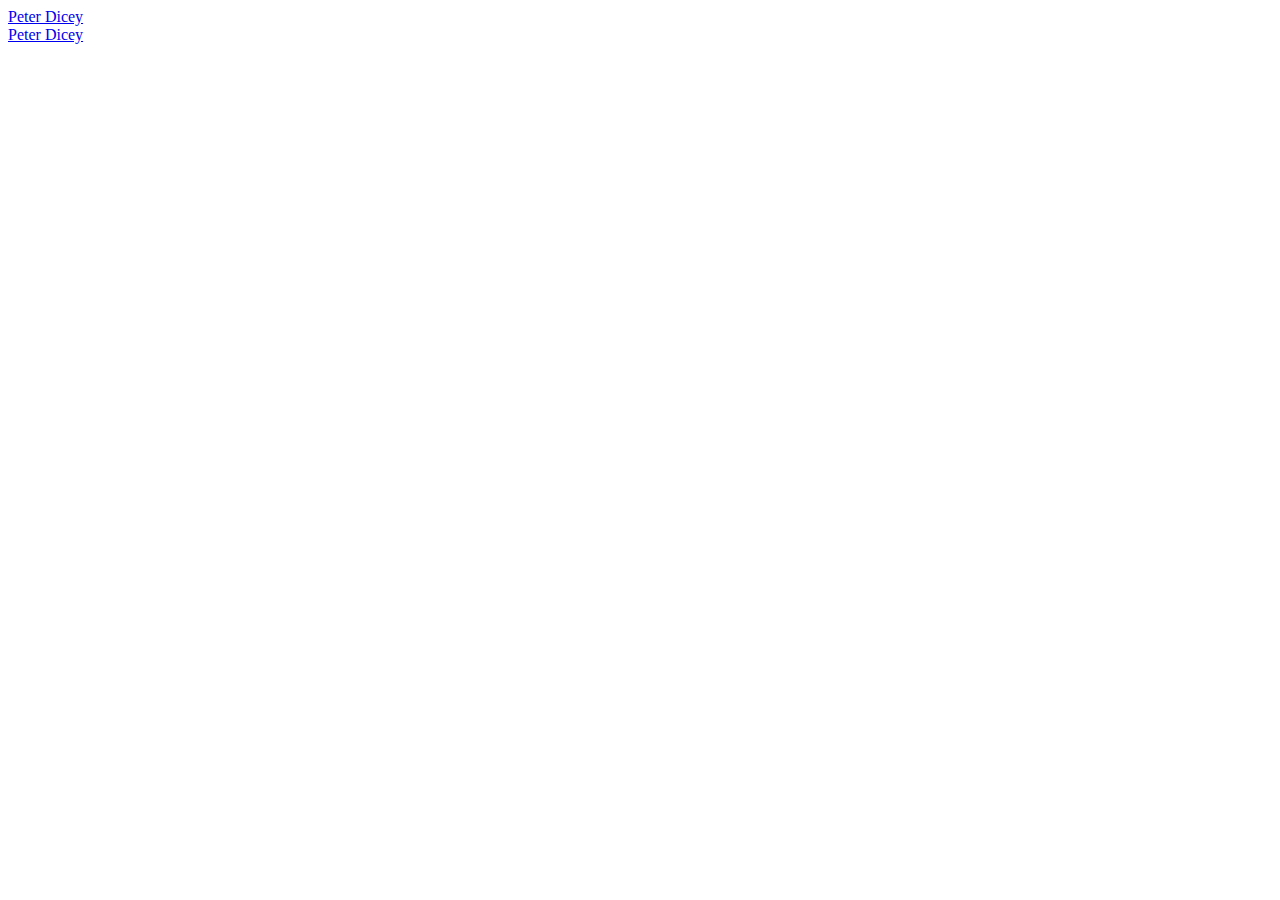
==== static/index.html @ 6226c751 "add new resources" ====
<!DOCTYPE html>
<html lang="en">
  <head>
    <meta charset="utf-8">
    <meta http-equiv="X-UA-Compatible" content="IE=edge">
    <meta name="viewport" content="width=device-width, initial-scale=1">
    <link rel="stylesheet" href="/css/bootstrap-4.1.1.min.css">
    <link rel="stylesheet" href="/css/bootstrap-theme-4.1.1.min.css">
    <link rel="stylesheet" href="/css/site.css">
    <link href="[data-uri]" rel="icon" type="image/x-icon" />
  </head>
  <body>
    <!-- <nav class="container-fluid">
      <div class="navbar justify-content-center">
        <a class="navbar-brand" href="#">Peter Dicey</a>
      </div>      
    </nav> -->
    
    <div class="container-fluid" style="background-color:transparent;">
      <div class="row">
        <div class="col-2">  
                   
          <div class="container-fluid">
            <a class="d-flex align-items-center justify-content-center" href="#">Peter Dicey</a> 
          </div>

          <div class="container-fluid">
            <a class="d-flex align-items-center justify-content-center" href="#">Peter Dicey</a> 
          </div>                
        </div>

        <div class="col-10">
        </div>
      </div>
    </div>


    <script src="/js/jquery-3.3.1.min.js"></script>
    <script src="/js/bootstrap-4.1.1.min.js"></script>
    <script src="/aws-sdks/amazon-cognito-sdk.v1.16.0.min.js"></script>
    <script src="/aws-sdks/amazon-cognito-identity.v1.16.0.min.js"></script>
  </body>
</html>
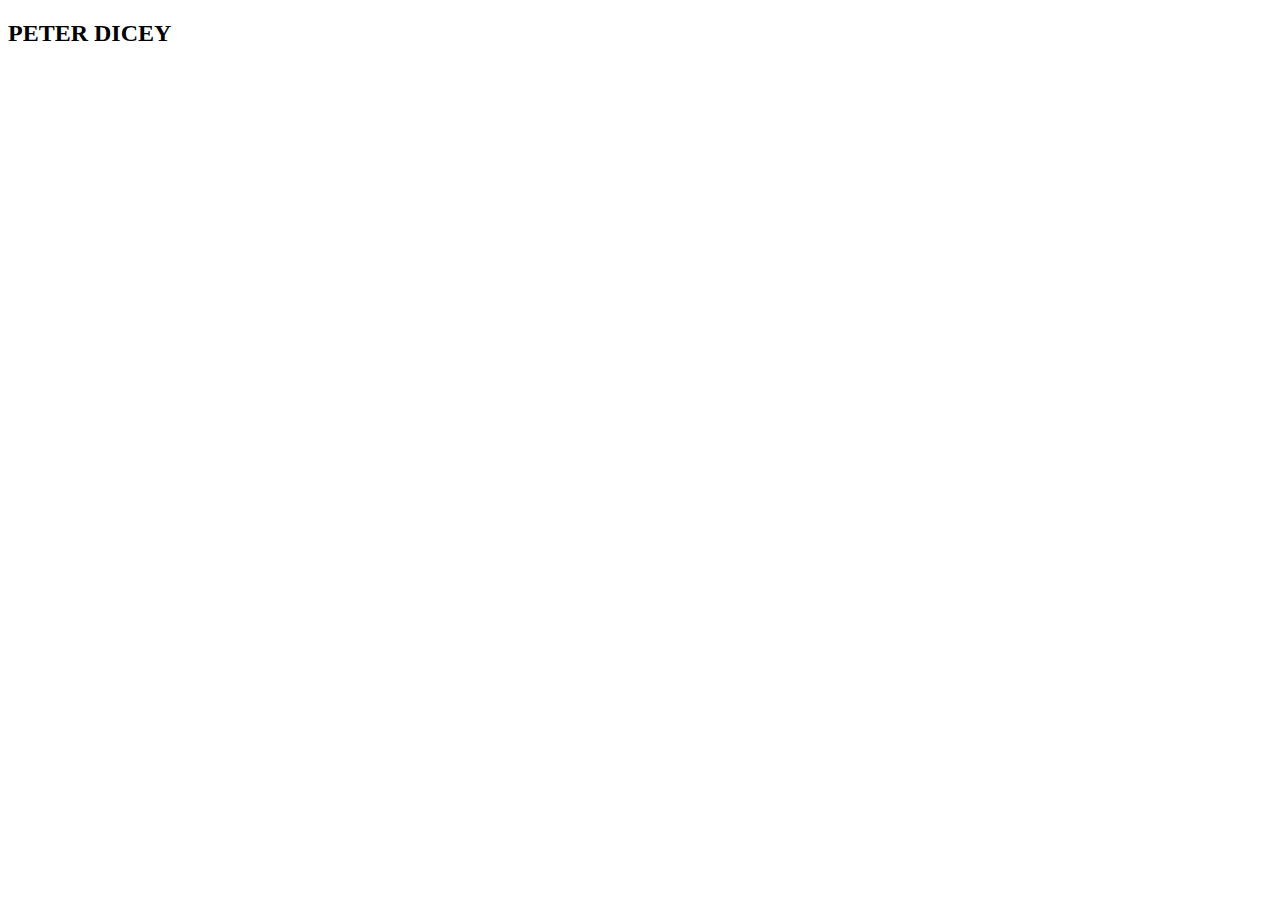
==== commit 2f653133: "add images and edit index.html" ====
--- a/static/index.html
+++ b/static/index.html
@@ -8,6 +8,7 @@
     <link rel="stylesheet" href="/css/bootstrap-theme-4.1.1.min.css">
     <link rel="stylesheet" href="/css/site.css">
     <link href="[data-uri]" rel="icon" type="image/x-icon" />
+    <link href="https://fonts.googleapis.com/css?family=Montserrat" rel="stylesheet">
   </head>
   <body>
     <!-- <nav class="container-fluid">
@@ -15,24 +16,16 @@
         <a class="navbar-brand" href="#">Peter Dicey</a>
       </div>      
     </nav> -->
-    
-    <div class="container-fluid" style="background-color:transparent;">
-      <div class="row">
-        <div class="col-2">  
-                   
-          <div class="container-fluid">
-            <a class="d-flex align-items-center justify-content-center" href="#">Peter Dicey</a> 
-          </div>
 
-          <div class="container-fluid">
-            <a class="d-flex align-items-center justify-content-center" href="#">Peter Dicey</a> 
-          </div>                
-        </div>
-
-        <div class="col-10">
-        </div>
+    <div class="landing-page container-fluid">      
+      <div class="navigation container-fluid">
+        <h2>PETER DICEY</h2>
       </div>
     </div>
+    <div class="about container-fluid">
+      
+    </div>
+
 
 
     <script src="/js/jquery-3.3.1.min.js"></script>
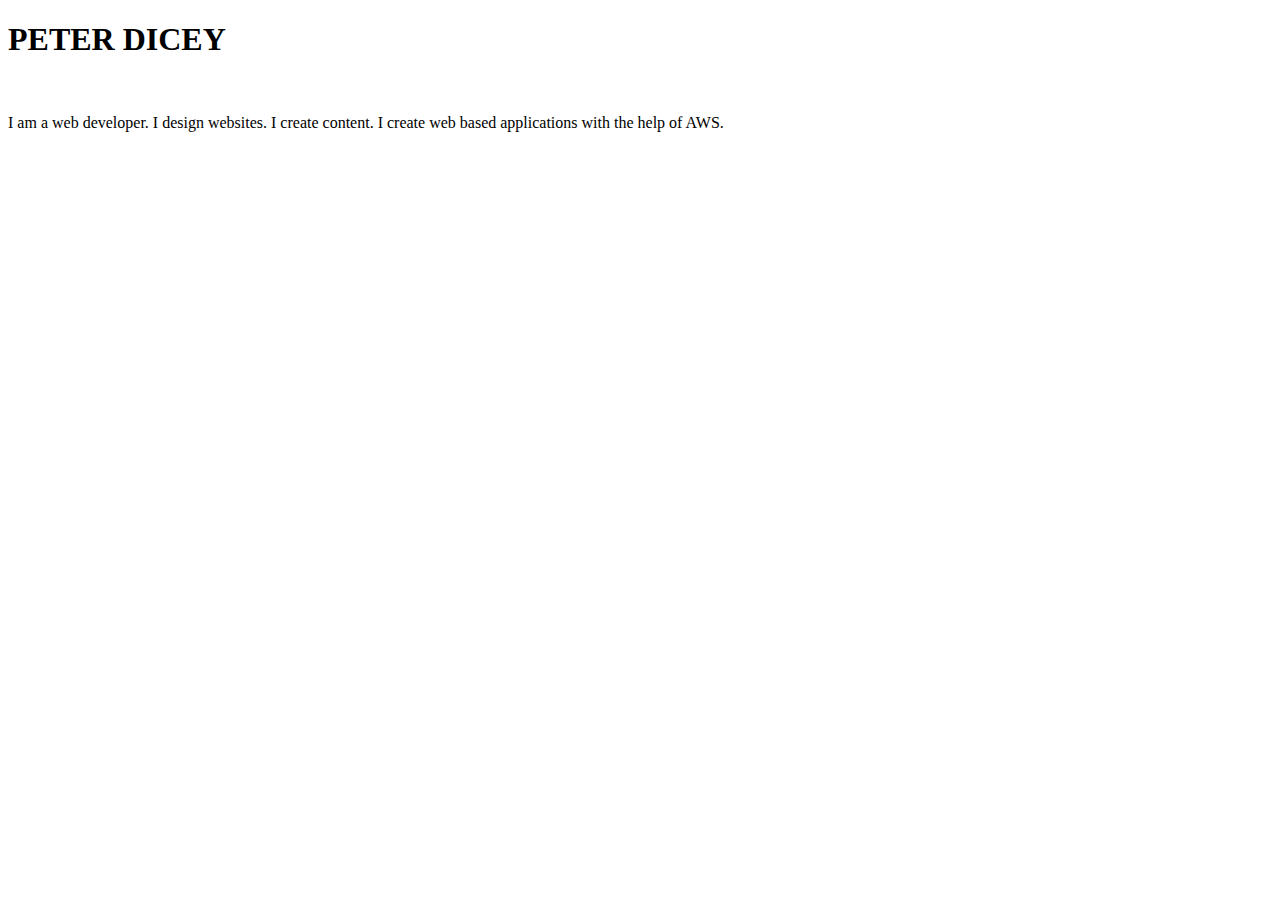
==== commit be821ff8: "modify" ====
--- a/static/index.html
+++ b/static/index.html
@@ -3,12 +3,13 @@
   <head>
     <meta charset="utf-8">
     <meta http-equiv="X-UA-Compatible" content="IE=edge">
-    <meta name="viewport" content="width=device-width, initial-scale=1">
+    <meta name="viewport" content="width=device-width, initial-scale=1">    
     <link rel="stylesheet" href="/css/bootstrap-4.1.1.min.css">
     <link rel="stylesheet" href="/css/bootstrap-theme-4.1.1.min.css">
     <link rel="stylesheet" href="/css/site.css">
     <link href="[data-uri]" rel="icon" type="image/x-icon" />
     <link href="https://fonts.googleapis.com/css?family=Montserrat" rel="stylesheet">
+    <link href="https://fonts.googleapis.com/css?family=Poiret+One" rel="stylesheet">
   </head>
   <body>
     <!-- <nav class="container-fluid">
@@ -17,17 +18,32 @@
       </div>      
     </nav> -->
 
-    <div class="landing-page container-fluid">      
-      <div class="navigation container-fluid">
-        <h2>PETER DICEY</h2>
+    <div class="landing-page container-fluid">
+      <div class="row section-1">
+        <div class="col-1"></div>
+        <div class="col-2 border-stairs">
+            <h1>PETER DICEY</h1>
+        </div>          
+        <div class="col-4"></div>
+        <div class="col-5"></div>          
       </div>
+      <div class="row section-2">
+        <div class="col-1"></div>
+        <div class="col-2"></div>
+        <div class="col-4 border-stairs">
+          <br>
+          <p>I am a web developer. I design websites. I create content.
+            I create web based applications with the help of AWS.
+          </p>
+        </div> 
+        <div class="col-5"></div>
+      </div>            
     </div>
-    <div class="about container-fluid">
-      
-    </div>
+    
+    <div class="about container-fluid"></div>
 
 
-
+    <script src="/js/popper.min.js"></script>
     <script src="/js/jquery-3.3.1.min.js"></script>
     <script src="/js/bootstrap-4.1.1.min.js"></script>
     <script src="/aws-sdks/amazon-cognito-sdk.v1.16.0.min.js"></script>
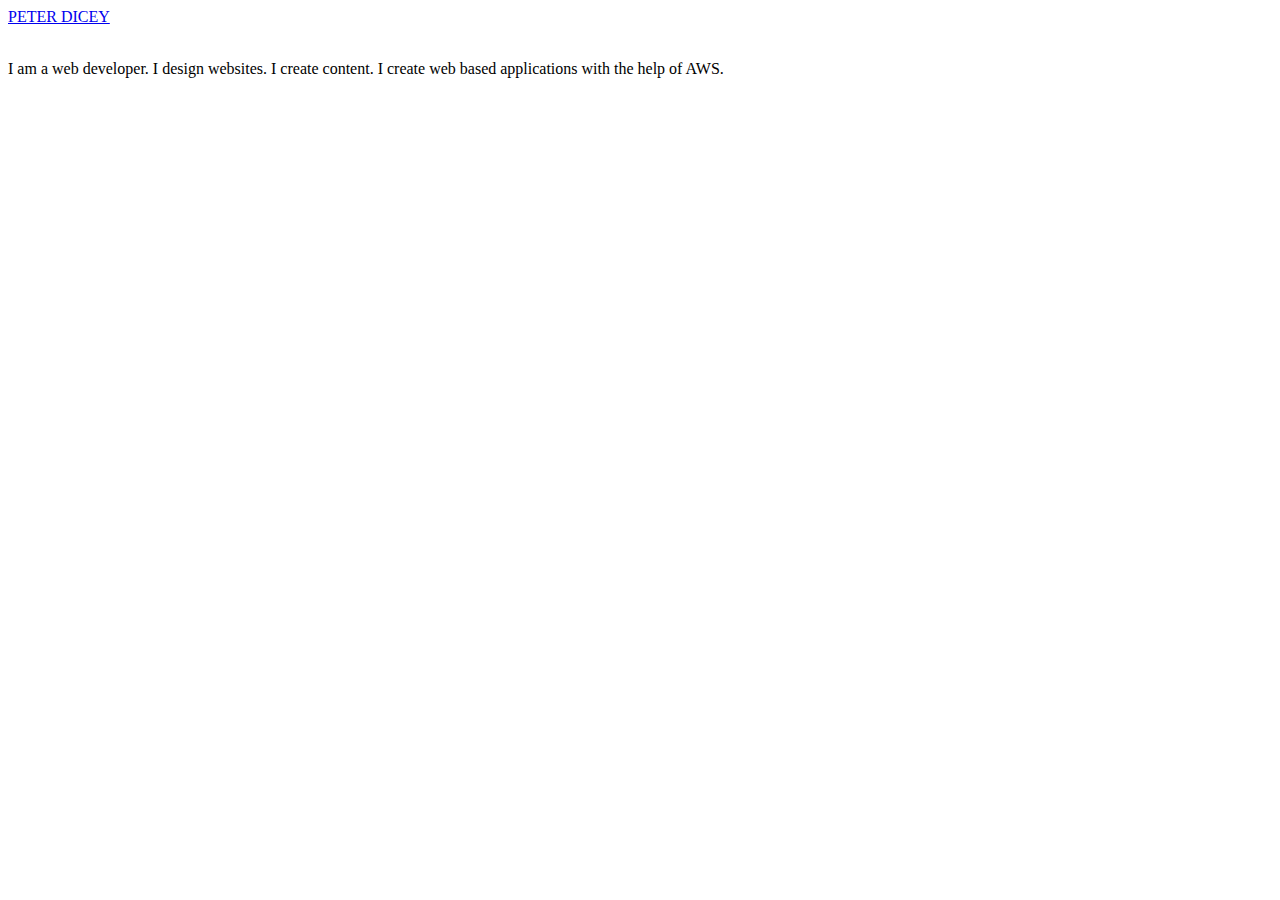
==== commit 7ab7e34c: "update" ====
--- a/static/index.html
+++ b/static/index.html
@@ -1,52 +1,65 @@
 <!DOCTYPE html>
 <html lang="en">
-  <head>
-    <meta charset="utf-8">
-    <meta http-equiv="X-UA-Compatible" content="IE=edge">
-    <meta name="viewport" content="width=device-width, initial-scale=1">    
-    <link rel="stylesheet" href="/css/bootstrap-4.1.1.min.css">
-    <link rel="stylesheet" href="/css/bootstrap-theme-4.1.1.min.css">
-    <link rel="stylesheet" href="/css/site.css">
-    <link href="[data-uri]" rel="icon" type="image/x-icon" />
-    <link href="https://fonts.googleapis.com/css?family=Montserrat" rel="stylesheet">
-    <link href="https://fonts.googleapis.com/css?family=Poiret+One" rel="stylesheet">
-  </head>
-  <body>
-    <!-- <nav class="container-fluid">
-      <div class="navbar justify-content-center">
-        <a class="navbar-brand" href="#">Peter Dicey</a>
-      </div>      
-    </nav> -->
 
-    <div class="landing-page container-fluid">
-      <div class="row section-1">
-        <div class="col-1"></div>
-        <div class="col-2 border-stairs">
+<head>
+  <meta charset="utf-8">
+  <meta http-equiv="X-UA-Compatible" content="IE=edge">
+  <meta name="viewport" content="width=device-width, initial-scale=1">
+  <link rel="stylesheet" href="/css/bootstrap-4.1.1.min.css">
+  <link rel="stylesheet" href="/css/bootstrap-theme-4.1.1.min.css">
+  <link rel="stylesheet" href="/css/site.css">
+  <link href="[data-uri]"
+    rel="icon" type="image/x-icon" />
+  <link href="https://fonts.googleapis.com/css?family=Montserrat" rel="stylesheet">
+  <link href="https://fonts.googleapis.com/css?family=Poiret+One" rel="stylesheet">
+</head>
+
+<body>
+
+
+  <div id="preloader">
+    <div id="spin"></div>
+  </div>
+
+  <div class="landing-page container-fluid">
+
+    <nav>
+      <div class="navbar" id="navbar">
+        <a class="navbar-brand" href="#">PETER DICEY</a>
+      </div>
+    </nav>
+
+    <div class="row section-1">
+      <!-- <div class="col-1"></div>
+        <div class="col-3">
             <h1>PETER DICEY</h1>
         </div>          
-        <div class="col-4"></div>
-        <div class="col-5"></div>          
-      </div>
-      <div class="row section-2">
-        <div class="col-1"></div>
-        <div class="col-2"></div>
-        <div class="col-4 border-stairs">
-          <br>
-          <p>I am a web developer. I design websites. I create content.
-            I create web based applications with the help of AWS.
-          </p>
-        </div> 
         <div class="col-5"></div>
-      </div>            
-    </div>
-    
-    <div class="about container-fluid"></div>
+        <div class="col-4"></div>           -->
 
 
-    <script src="/js/popper.min.js"></script>
-    <script src="/js/jquery-3.3.1.min.js"></script>
-    <script src="/js/bootstrap-4.1.1.min.js"></script>
-    <script src="/aws-sdks/amazon-cognito-sdk.v1.16.0.min.js"></script>
-    <script src="/aws-sdks/amazon-cognito-identity.v1.16.0.min.js"></script>
-  </body>
-</html>
+    </div>
+    <div class="row section-2">
+      <div class="col-1"></div>
+      <div class="col-3"></div>
+      <div class="col-5">
+        <br>
+        <p>I am a web developer. I design websites. I create content. I create web based applications with the help of AWS.
+        </p>
+      </div>
+      <div class="col-4"></div>
+    </div>
+  </div>
+
+  <div class="about container-fluid"></div>
+
+
+  <script src="/js/popper.min.js"></script>
+  <script src="/js/jquery-3.3.1.min.js"></script>
+  <script src="/js/bootstrap-4.1.1.min.js"></script>
+  <script src="/aws-sdks/amazon-cognito-sdk.v1.16.0.min.js"></script>
+  <script src="/aws-sdks/amazon-cognito-identity.v1.16.0.min.js"></script>
+  <script src="/js/main.js"></script>
+</body>
+
+</html>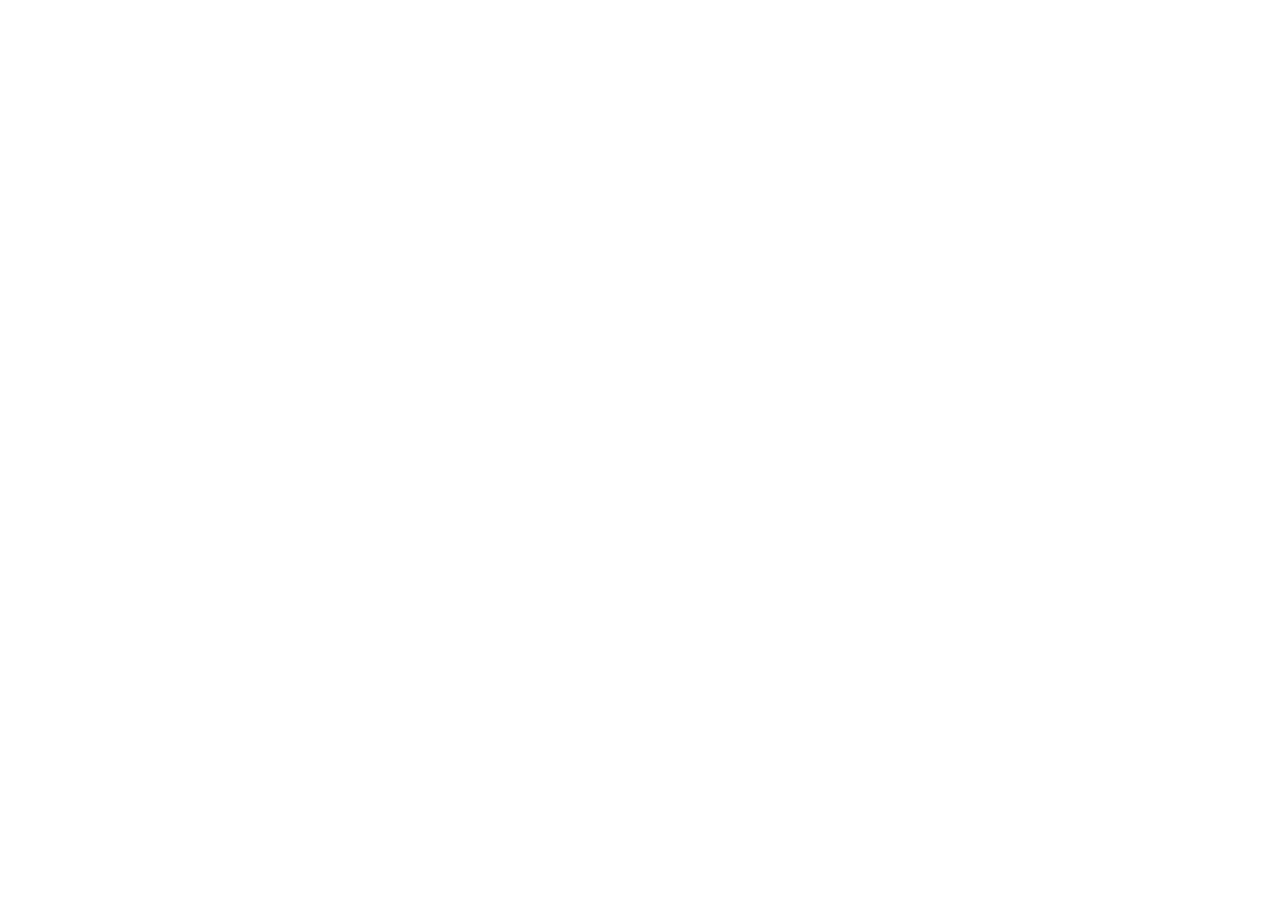
==== commit 50417709: "update" ====
--- a/static/index.html
+++ b/static/index.html
@@ -15,40 +15,20 @@
 </head>
 
 <body>
-
-
   <div id="preloader">
     <div id="spin"></div>
   </div>
 
-  <div class="landing-page container-fluid">
-
+  <!-- <header>
     <nav>
       <div class="navbar" id="navbar">
         <a class="navbar-brand" href="#">PETER DICEY</a>
       </div>
     </nav>
+  </header> -->
 
-    <div class="row section-1">
-      <!-- <div class="col-1"></div>
-        <div class="col-3">
-            <h1>PETER DICEY</h1>
-        </div>          
-        <div class="col-5"></div>
-        <div class="col-4"></div>           -->
-
-
-    </div>
-    <div class="row section-2">
-      <div class="col-1"></div>
-      <div class="col-3"></div>
-      <div class="col-5">
-        <br>
-        <p>I am a web developer. I design websites. I create content. I create web based applications with the help of AWS.
-        </p>
-      </div>
-      <div class="col-4"></div>
-    </div>
+  <div class="landing-page container-fluid">
+    
   </div>
 
   <div class="about container-fluid"></div>
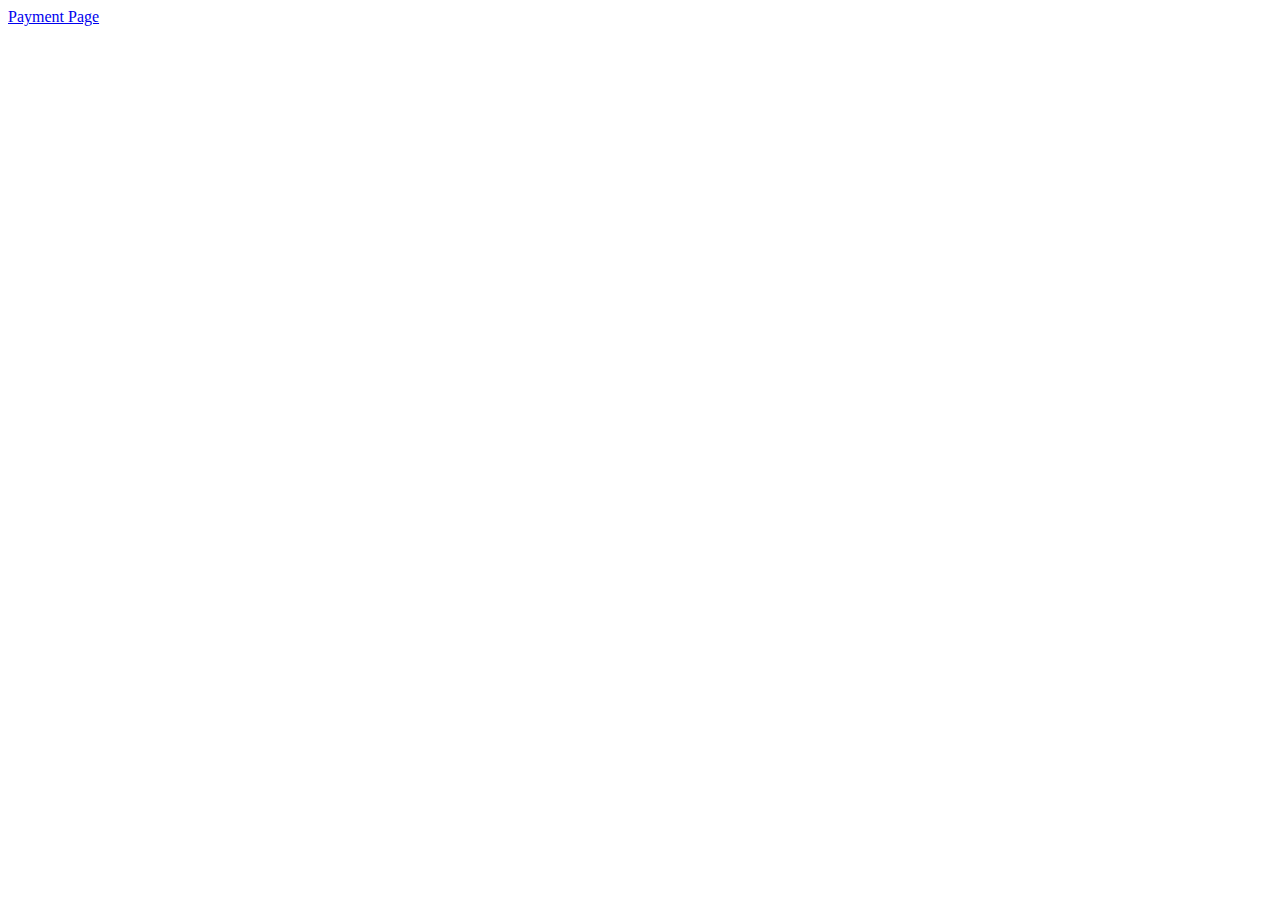
==== commit 38fce0bf: "add GTM container and payment page" ====
--- a/static/index.html
+++ b/static/index.html
@@ -2,6 +2,18 @@
 <html lang="en">
 
 <head>
+
+  <!-- Google Tag Manager -->
+  <script>(function (w, d, s, l, i) {
+      w[l] = w[l] || []; w[l].push({
+        'gtm.start':
+          new Date().getTime(), event: 'gtm.js'
+      }); var f = d.getElementsByTagName(s)[0],
+        j = d.createElement(s), dl = l != 'dataLayer' ? '&l=' + l : ''; j.async = true; j.src =
+          'https://www.googletagmanager.com/gtm.js?id=' + i + dl; f.parentNode.insertBefore(j, f);
+    })(window, document, 'script', 'dataLayer', 'GTM-WSXD722');</script>
+  <!-- End Google Tag Manager -->
+
   <meta charset="utf-8">
   <meta http-equiv="X-UA-Compatible" content="IE=edge">
   <meta name="viewport" content="width=device-width, initial-scale=1">
@@ -15,6 +27,12 @@
 </head>
 
 <body>
+  <!-- Google Tag Manager (noscript) -->
+  <noscript>
+    <iframe src="https://www.googletagmanager.com/ns.html?id=GTM-WSXD722" height="0" width="0" style="display:none;visibility:hidden"></iframe>
+  </noscript>
+  <!-- End Google Tag Manager (noscript) -->
+
   <div id="preloader">
     <div id="spin"></div>
   </div>
@@ -28,7 +46,8 @@
   </header> -->
 
   <div class="landing-page container-fluid">
-    
+    <a href="payment.html">Payment Page</a>
+
   </div>
 
   <div class="about container-fluid"></div>
